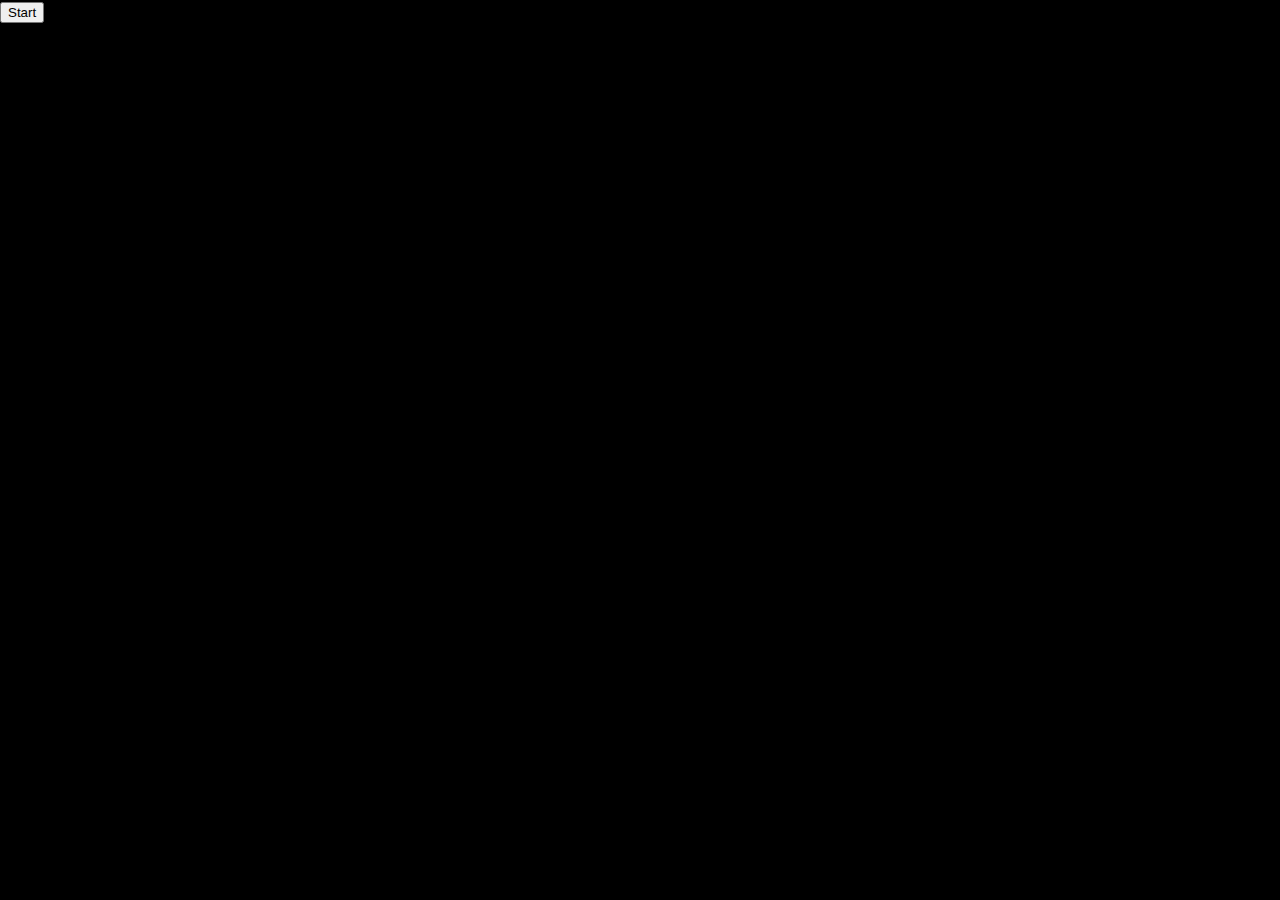
==== demo/index.html @ 88444f94 "add demo foder" ====
<!doctype html>
<html lang="en">
  <head>
    <meta charset="utf-8" />
    <meta name="viewport" content="width=device-width, initial-scale=1.0" />
    <title>Autotype.js</title>

    <link href="main.css" rel="stylesheet" />

  </head>
  <body>
    <button class="start">Start</button>
    <pre>
      <code class="code">
      </code>
    </pre>

    <script src="lib.js"></script>
</html>
---- demo/main.css ----
* { box-sizing: border-box; }

body {
  margin: 0;
  padding: 0;
  background: black;
  color: lightgreen;
  font: normal 16px/150% "Helvetica Neue", sans-serif;
}

pre {
  font-family: monospace;
}

.code {
  font-size: 13px;
}
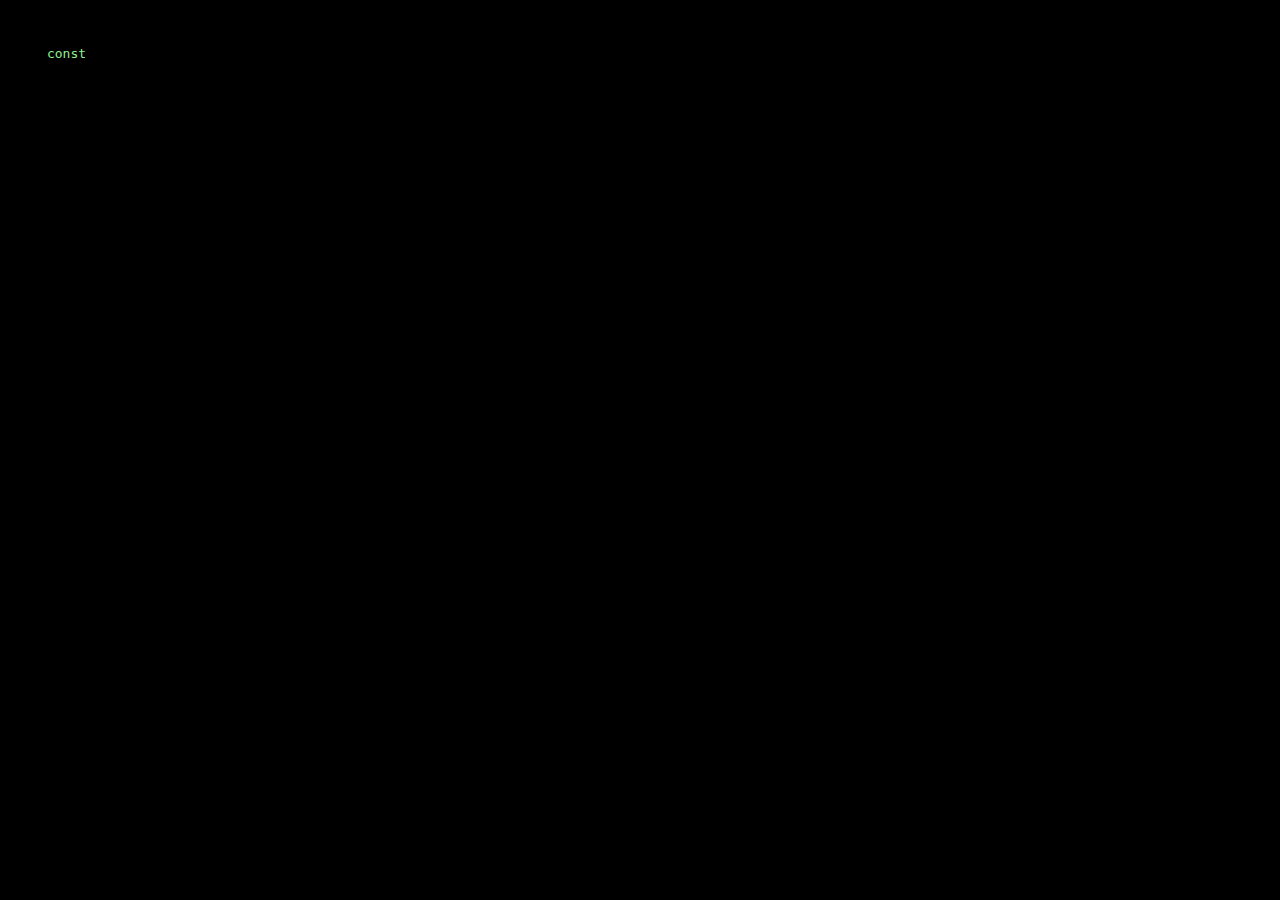
==== commit 0d04d0ed: "Add demo" ====
--- a/demo/index.html
+++ b/demo/index.html
@@ -9,11 +9,11 @@
 
   </head>
   <body>
-    <button class="start">Start</button>
     <pre>
       <code class="code">
       </code>
     </pre>
 
-    <script src="lib.js"></script>
+    <script src="../lib.js"></script>
+    <script src="demo.js"></script>
 </html>
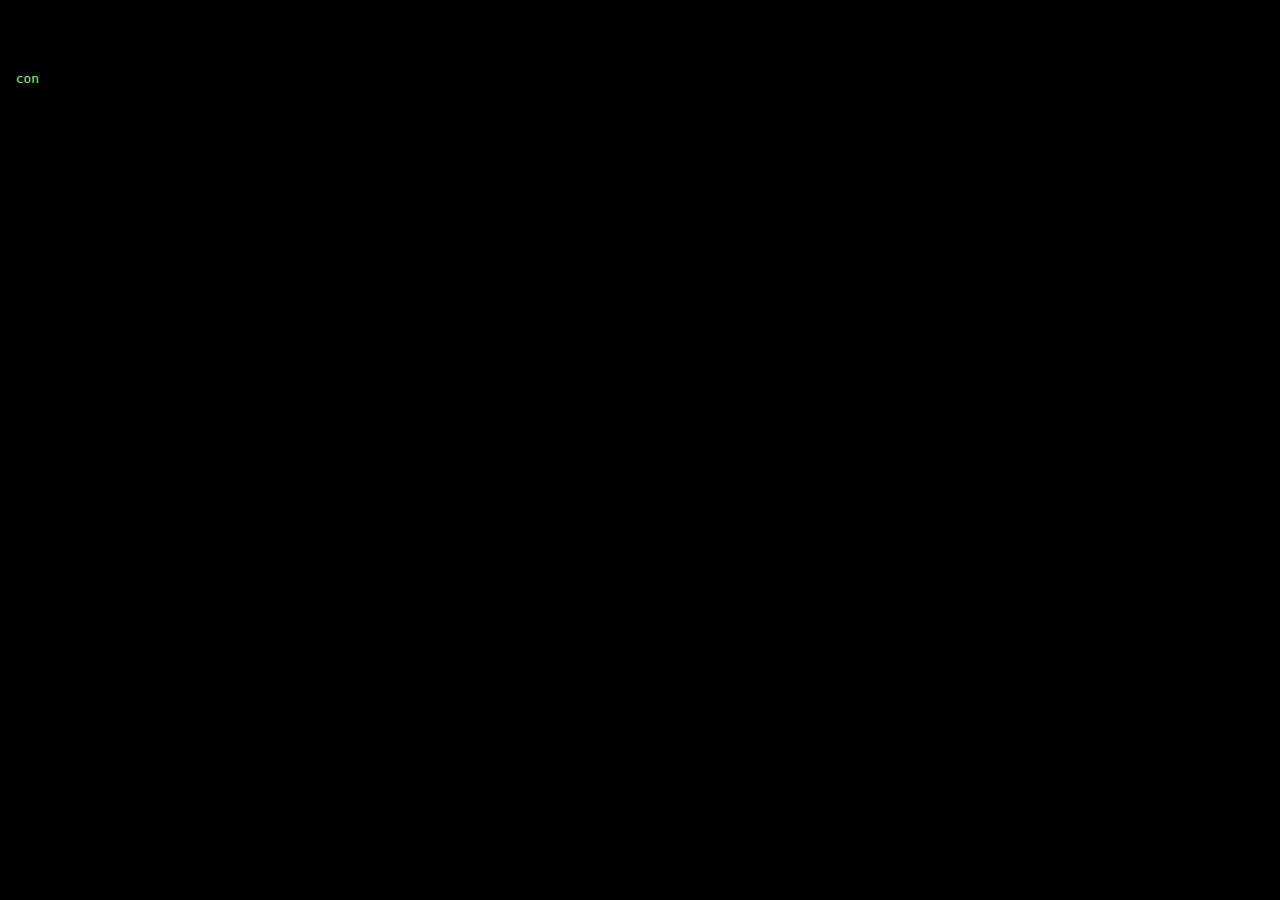
==== commit 6f172cb7: "change library refrence" ====
--- a/demo/index.html
+++ b/demo/index.html
@@ -14,6 +14,6 @@
       </code>
     </pre>
 
-    <script src="../lib.js"></script>
+    <script src="../autotype.js"></script>
     <script src="demo.js"></script>
 </html>
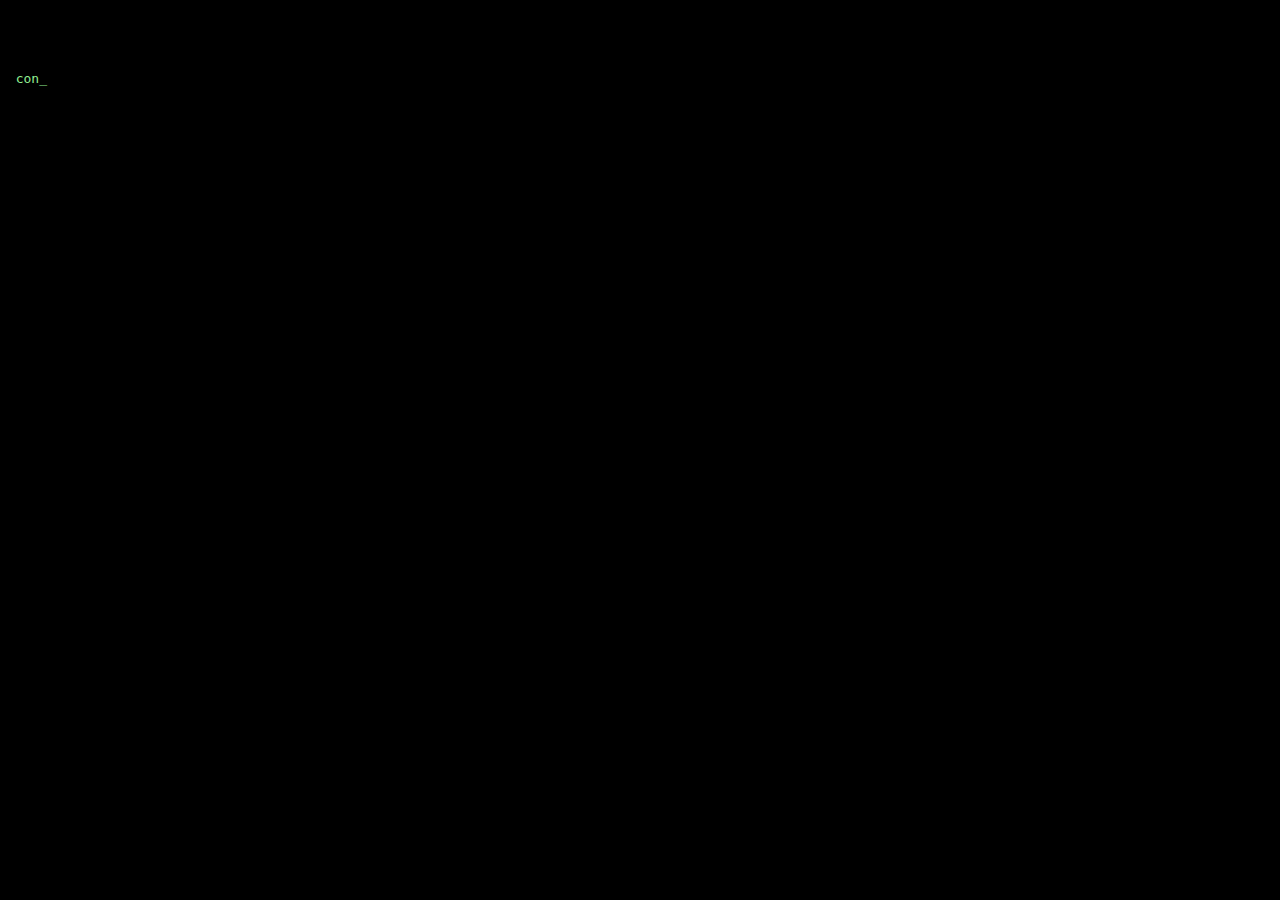
==== commit 52c926fa: "publish demo to surge and add CNAME" ====
--- a/demo/index.html
+++ b/demo/index.html
@@ -14,6 +14,6 @@
       </code>
     </pre>
 
-    <script src="../autotype.js"></script>
+    <script src="autotype.js"></script>
     <script src="demo.js"></script>
 </html>
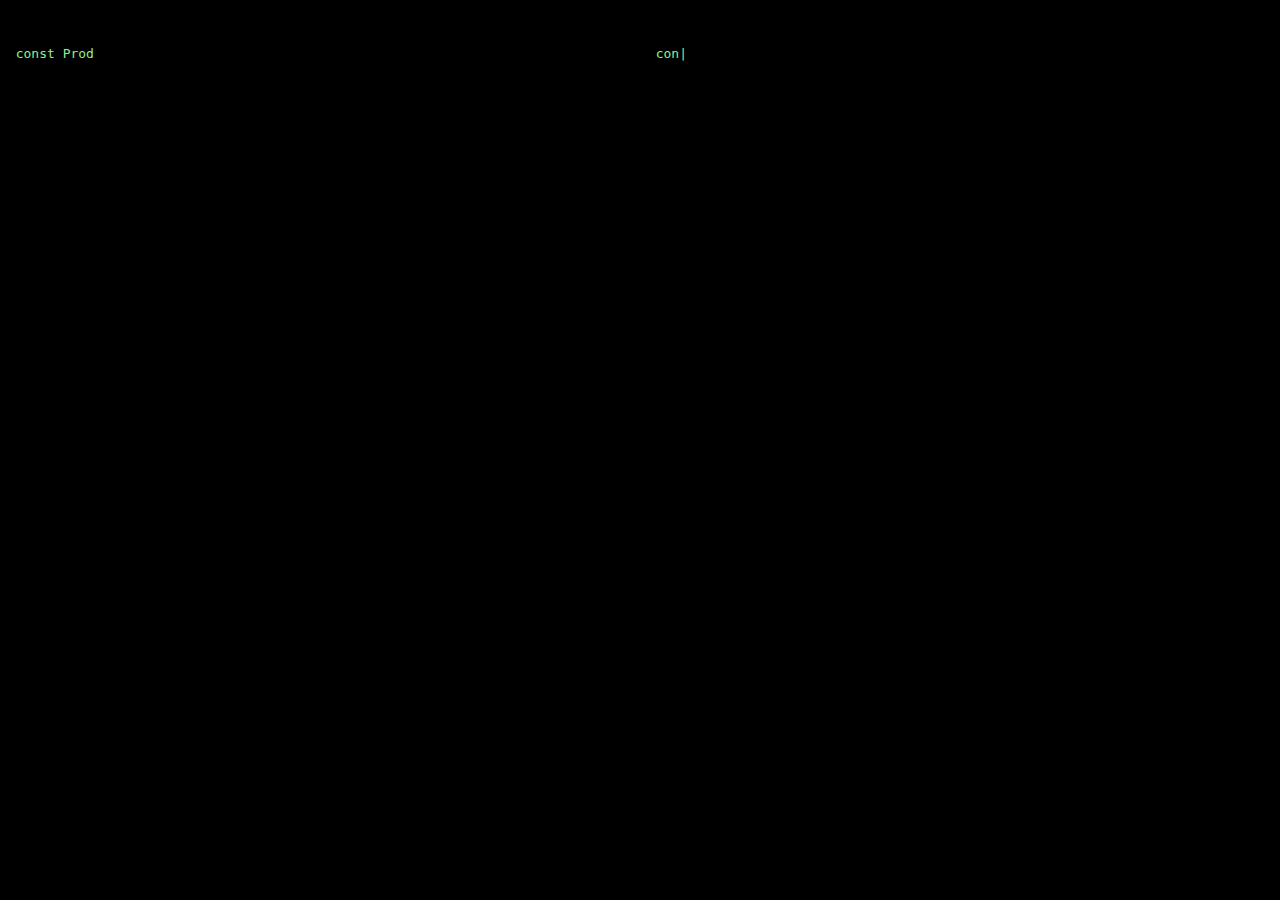
==== commit 528c5238: "improve demo" ====
--- a/demo/index.html
+++ b/demo/index.html
@@ -9,10 +9,23 @@
 
   </head>
   <body>
-    <pre>
-      <code class="code">
-      </code>
-    </pre>
+
+  <div class="container">
+    <div class="row">
+      
+      <div class="half">
+        <pre>
+          <code class="code"></code>
+        </pre>
+      </div>
+
+      <div class="half">
+        <pre>
+          <code class="code-two"></code>
+        </pre>
+      </div>
+    </div>
+  </div>
 
     <script src="autotype.js"></script>
     <script src="demo.js"></script>
--- a/demo/main.css
+++ b/demo/main.css
@@ -8,10 +8,24 @@
   font: normal 16px/150% "Helvetica Neue", sans-serif;
 }
 
-pre {
+code {
   font-family: monospace;
+  font-size: 13px;
 }
 
-.code {
-  font-size: 13px;
+.container {
+  max-width: 1280px;
+  width: 100%;
+  margin: 0 auto;
 }
+
+.row {
+  width: 100%;
+  overflow: hidden;
+  clear: both;
+}
+
+.half {
+  width: 50%;
+  float: left;
+}
